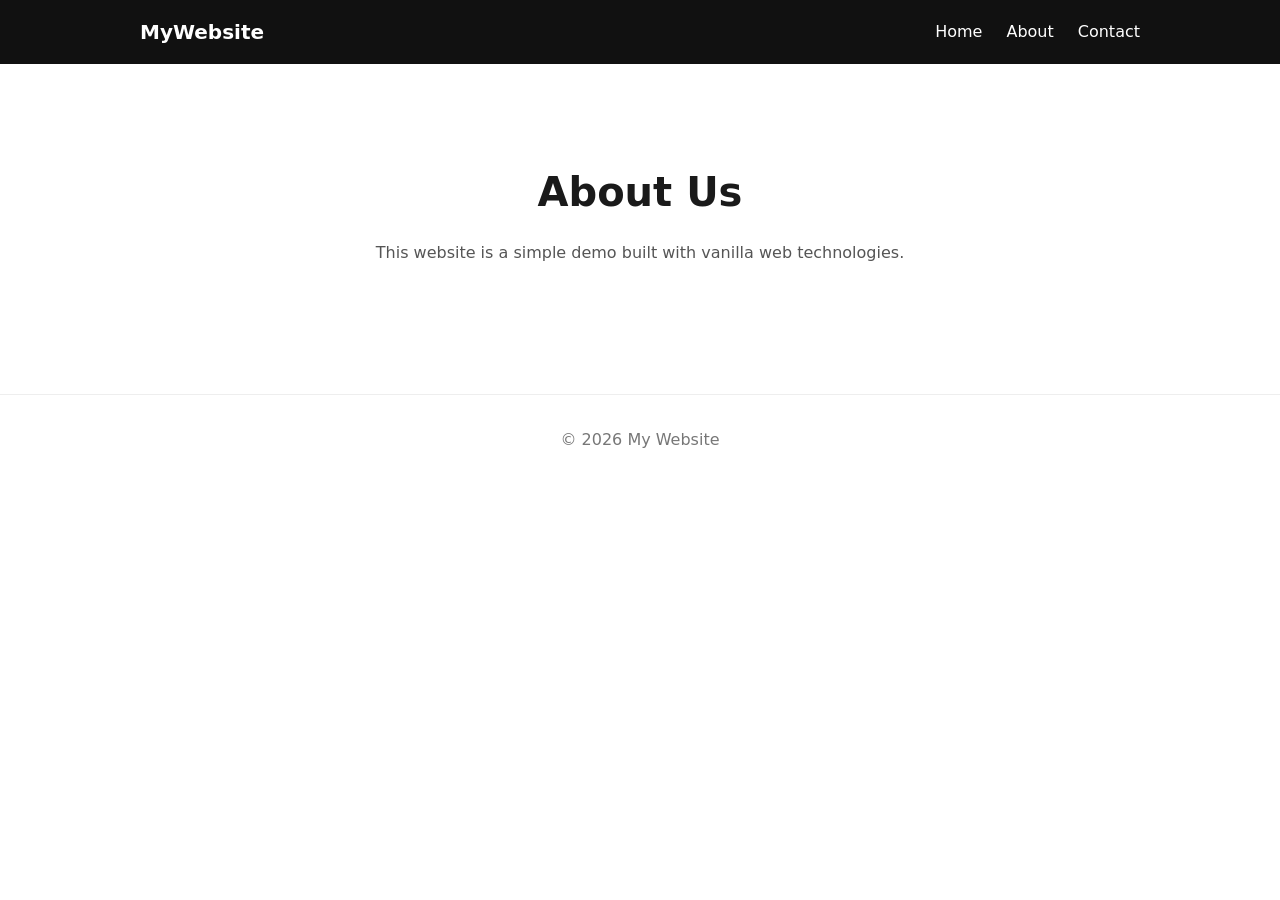
==== about.html @ 27443a51 "feat: add about page" ====
<!DOCTYPE html>
<html lang="en">
<head>
  <meta charset="UTF-8" />
  <meta name="viewport" content="width=device-width, initial-scale=1.0" />
  <title>About - My Website</title>
  <link rel="stylesheet" href="style.css" />
</head>
<body>
  <header>
    <nav>
      <span class="logo">MyWebsite</span>
      <ul>
        <li><a href="index.html">Home</a></li>
        <li><a href="about.html">About</a></li>
        <li><a href="contact.html">Contact</a></li>
      </ul>
    </nav>
  </header>

  <main>
    <section class="hero">
      <h1>About Us</h1>
      <p>This website is a simple demo built with vanilla web technologies.</p>
    </section>
  </main>

  <footer>
    <p>&copy; 2026 My Website</p>
  </footer>
</body>
</html>
---- style.css ----
* {
  margin: 0;
  padding: 0;
  box-sizing: border-box;
}

body {
  font-family: system-ui, -apple-system, sans-serif;
  color: #1a1a1a;
  line-height: 1.6;
}

header {
  background: #111;
  color: #fff;
  padding: 1rem 2rem;
}

nav {
  display: flex;
  justify-content: space-between;
  align-items: center;
  max-width: 1000px;
  margin: 0 auto;
}

nav ul {
  list-style: none;
  display: flex;
  gap: 1.5rem;
}

nav a {
  color: #fff;
  text-decoration: none;
}

nav a:hover {
  color: #4ade80;
}

.logo {
  font-weight: 700;
  font-size: 1.25rem;
}

.hero {
  text-align: center;
  padding: 6rem 2rem;
}

.hero h1 {
  font-size: 2.5rem;
  margin-bottom: 1rem;
}

.hero p {
  color: #555;
  margin-bottom: 2rem;
}

button {
  background: #4ade80;
  border: none;
  padding: 0.75rem 1.75rem;
  border-radius: 8px;
  font-size: 1rem;
  cursor: pointer;
  transition: transform 0.2s;
}

button:hover {
  transform: scale(1.05);
}

footer {
  text-align: center;
  padding: 2rem;
  color: #777;
  border-top: 1px solid #eee;
}
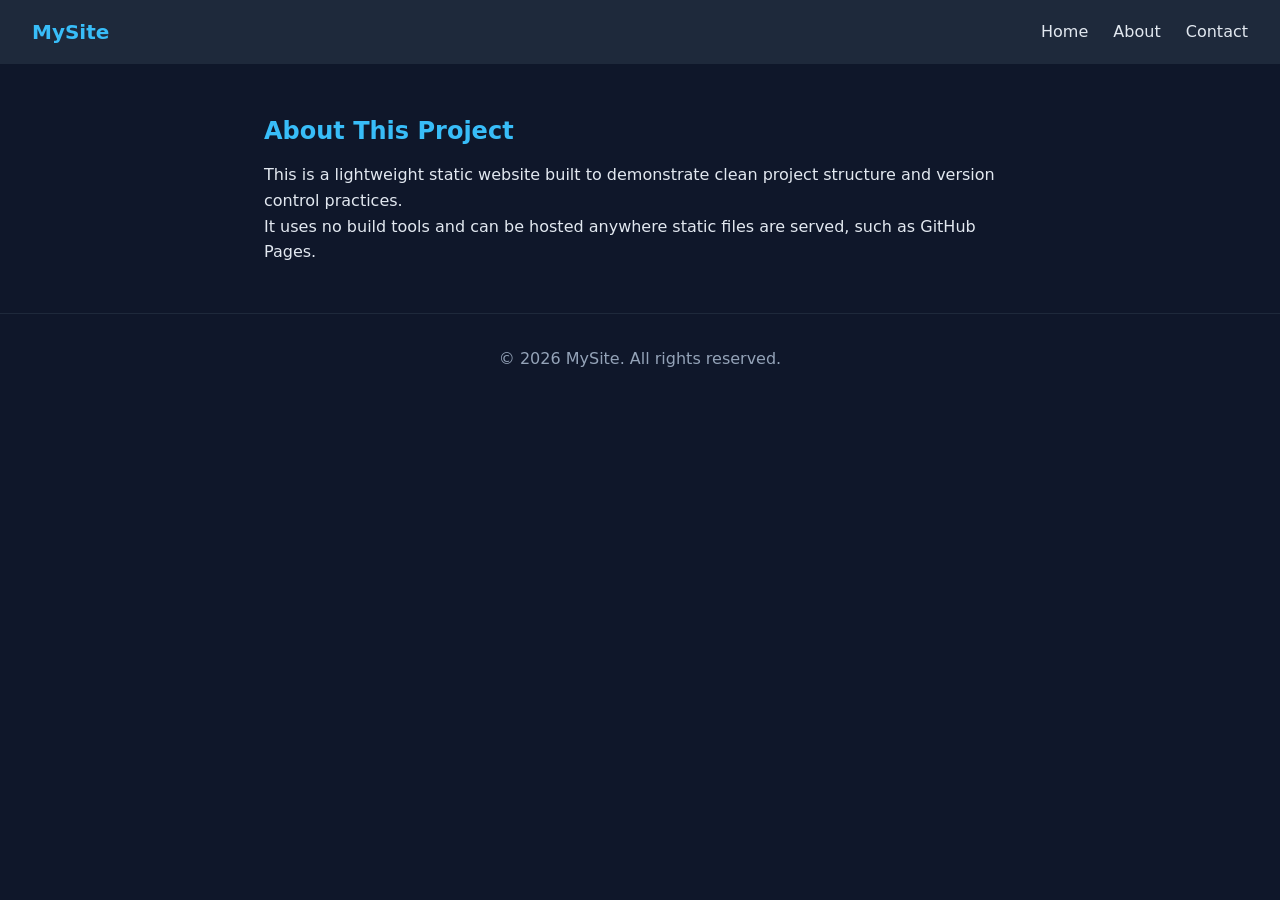
==== commit fef44951: "feat: add about page" ====
--- a/about.html
+++ b/about.html
@@ -4,29 +4,26 @@
   <meta charset="UTF-8" />
   <meta name="viewport" content="width=device-width, initial-scale=1.0" />
   <title>About - My Website</title>
-  <link rel="stylesheet" href="style.css" />
+  <link rel="stylesheet" href="styles.css" />
 </head>
 <body>
-  <header>
+  <header class="nav">
+    <div class="logo">MySite</div>
     <nav>
-      <span class="logo">MyWebsite</span>
-      <ul>
-        <li><a href="index.html">Home</a></li>
-        <li><a href="about.html">About</a></li>
-        <li><a href="contact.html">Contact</a></li>
-      </ul>
+      <a href="index.html">Home</a>
+      <a href="about.html">About</a>
+      <a href="contact.html">Contact</a>
     </nav>
   </header>
 
-  <main>
-    <section class="hero">
-      <h1>About Us</h1>
-      <p>This website is a simple demo built with vanilla web technologies.</p>
-    </section>
-  </main>
+  <section class="section">
+    <h2>About This Project</h2>
+    <p>This is a lightweight static website built to demonstrate clean project structure and version control practices.</p>
+    <p>It uses no build tools and can be hosted anywhere static files are served, such as GitHub Pages.</p>
+  </section>
 
-  <footer>
-    <p>&copy; 2026 My Website</p>
+  <footer class="footer">
+    <p>&copy; 2026 MySite. All rights reserved.</p>
   </footer>
 </body>
 </html>
--- a/styles.css
+++ b/styles.css
@@ -0,0 +1,105 @@
+:root {
+  --bg: #0f172a;
+  --card: #1e293b;
+  --accent: #38bdf8;
+  --text: #e2e8f0;
+  --muted: #94a3b8;
+}
+
+* {
+  margin: 0;
+  padding: 0;
+  box-sizing: border-box;
+}
+
+body {
+  font-family: "Segoe UI", system-ui, sans-serif;
+  background: var(--bg);
+  color: var(--text);
+  line-height: 1.6;
+}
+
+.nav {
+  display: flex;
+  justify-content: space-between;
+  align-items: center;
+  padding: 1rem 2rem;
+  background: var(--card);
+  position: sticky;
+  top: 0;
+}
+
+.logo {
+  font-weight: 700;
+  color: var(--accent);
+  font-size: 1.25rem;
+}
+
+.nav a {
+  color: var(--text);
+  text-decoration: none;
+  margin-left: 1.25rem;
+}
+
+.nav a:hover {
+  color: var(--accent);
+}
+
+.hero {
+  text-align: center;
+  padding: 6rem 1.5rem;
+}
+
+.hero h1 {
+  font-size: 2.75rem;
+  margin-bottom: 1rem;
+}
+
+.hero p {
+  color: var(--muted);
+  max-width: 600px;
+  margin: 0 auto 1.5rem;
+}
+
+.btn {
+  background: var(--accent);
+  color: var(--bg);
+  border: none;
+  padding: 0.75rem 1.5rem;
+  border-radius: 8px;
+  font-size: 1rem;
+  font-weight: 600;
+  cursor: pointer;
+  transition: transform 0.15s ease;
+}
+
+.btn:hover {
+  transform: translateY(-2px);
+}
+
+.counter {
+  margin-top: 1rem;
+  color: var(--muted);
+}
+
+.section {
+  max-width: 800px;
+  margin: 0 auto;
+  padding: 3rem 1.5rem;
+}
+
+.section h2 {
+  color: var(--accent);
+  margin-bottom: 0.75rem;
+}
+
+.section a {
+  color: var(--accent);
+}
+
+.footer {
+  text-align: center;
+  padding: 2rem;
+  color: var(--muted);
+  border-top: 1px solid var(--card);
+}
